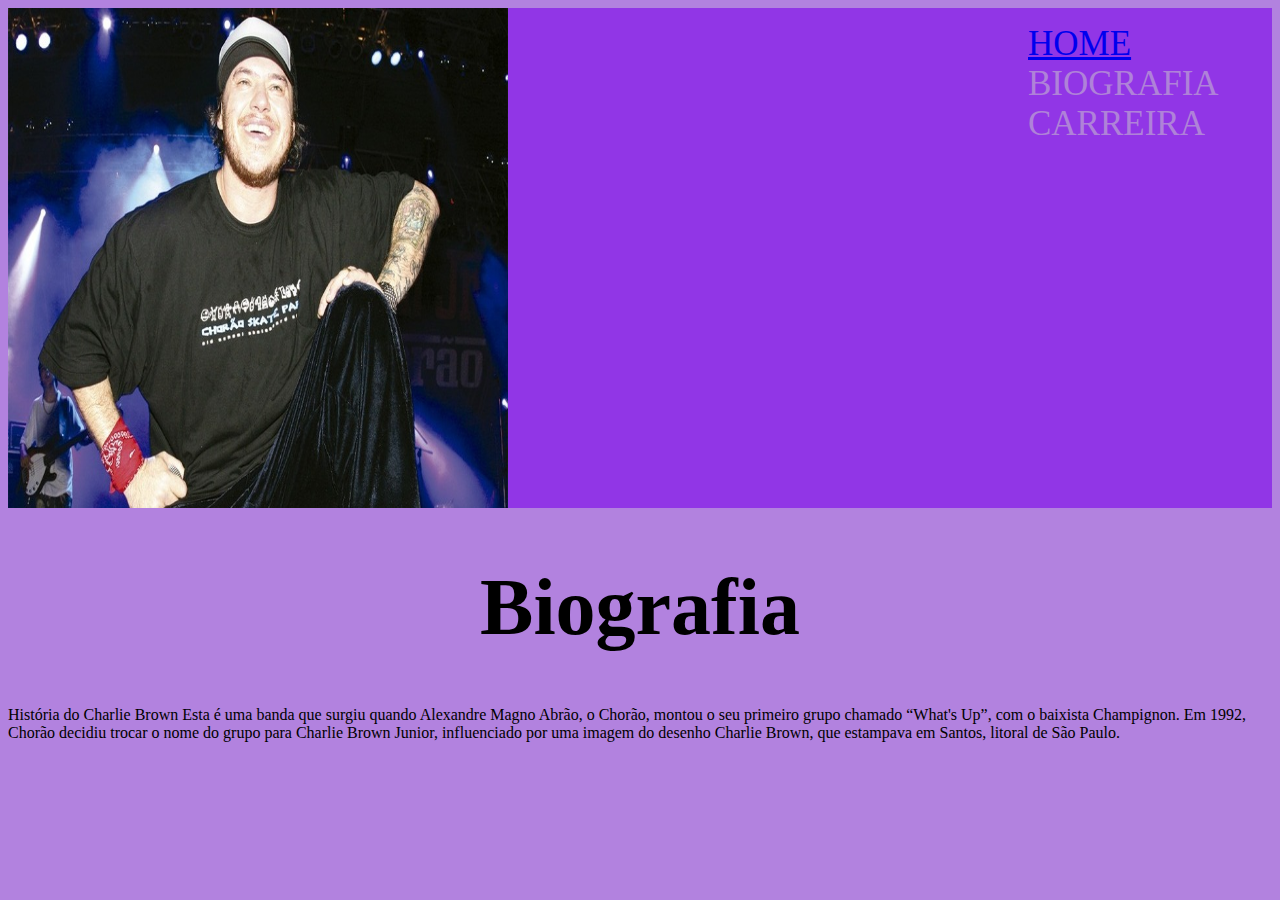
==== Biografia.html @ 0925c220 "Add files via upload" ====
<!DOCTYPE html>
<html lang="port-br">
<head>
    <meta charset="UTF-8">
    <meta name="viewport" content="width=device-width, initial-scale=1.0">
    <title>frases do chorao</title>
    <link rel="stylesheet" href="style.css">
</head>
<body>
    <header class="cabecalho">
        <img class="logoimg" src="20230306095856_chor-o-1-1-.jpg" alt="">
        <ul class="listacabecalho">
            <li class="itemlistacabecalho"><a href="index.html"> home</a></li>
            <li class="itemlistacabecalho"><a href="Biografia.html"></a> Biografia</li>
            <li class="itemlistacabecalho"><a href="Carreira.html"></a> Carreira</li>
        </ul>

    </header>
    <h1>Biografia</h1>
    <p>História do Charlie Brown
        Esta é uma banda que surgiu quando Alexandre Magno Abrão, o Chorão, montou o seu primeiro grupo chamado “What's Up”, com o baixista Champignon. Em 1992, Chorão decidiu trocar o nome do grupo para Charlie Brown Junior, influenciado por uma imagem do desenho Charlie Brown, que estampava em Santos, litoral de São Paulo.</p>

</body>
</html>
---- style.css ----
body{
    background-color: rgb(178, 130, 223);
}
h1{
    color: black;
    font-size: 80px;
    text-align: center;
}
.cabecalho{
    background-color: rgb(145, 54, 230);
    display: flex;
}
.logoimg{
    width: 500px;
    height: 500px;
}
.istacabecalho{
    display: flex;
    margin-left: 700px;
    margin-top: 200px;
}
.itemlistacabecalho{
    list-style: none;
    text-transform: uppercase;
    font-size: 35px;
    color: rgb(175, 130, 216);
    padding-left: 30pc;
}
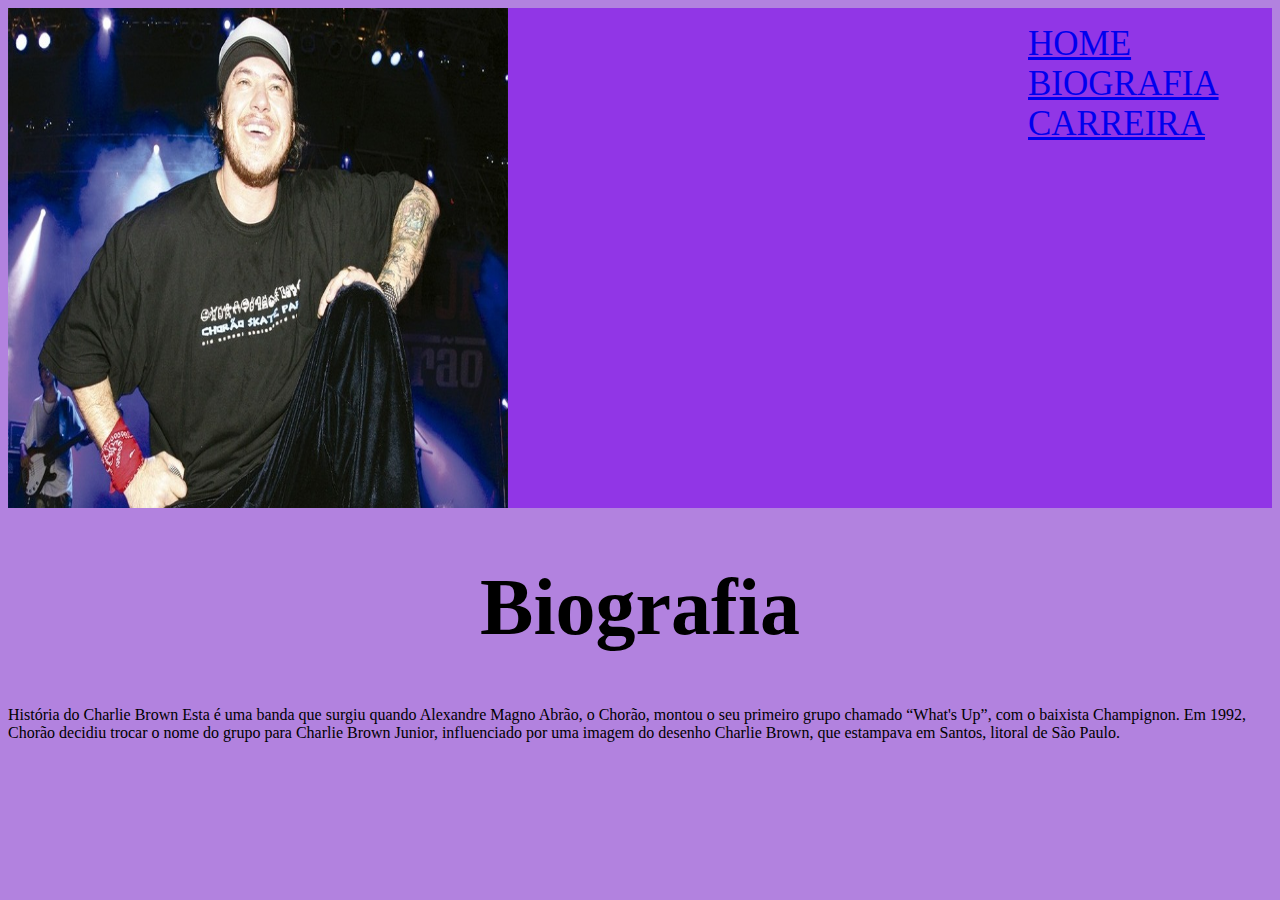
==== commit 2815e4c7: "ancora" ====
--- a/Biografia.html
+++ b/Biografia.html
@@ -11,8 +11,8 @@
         <img class="logoimg" src="20230306095856_chor-o-1-1-.jpg" alt="">
         <ul class="listacabecalho">
             <li class="itemlistacabecalho"><a href="index.html"> home</a></li>
-            <li class="itemlistacabecalho"><a href="Biografia.html"></a> Biografia</li>
-            <li class="itemlistacabecalho"><a href="Carreira.html"></a> Carreira</li>
+            <li class="itemlistacabecalho"><a href="Biografia.html"> Biografia</a></li>
+            <li class="itemlistacabecalho"><a href="Carreira.html"> Carreira</a></li>
         </ul>
 
     </header>
